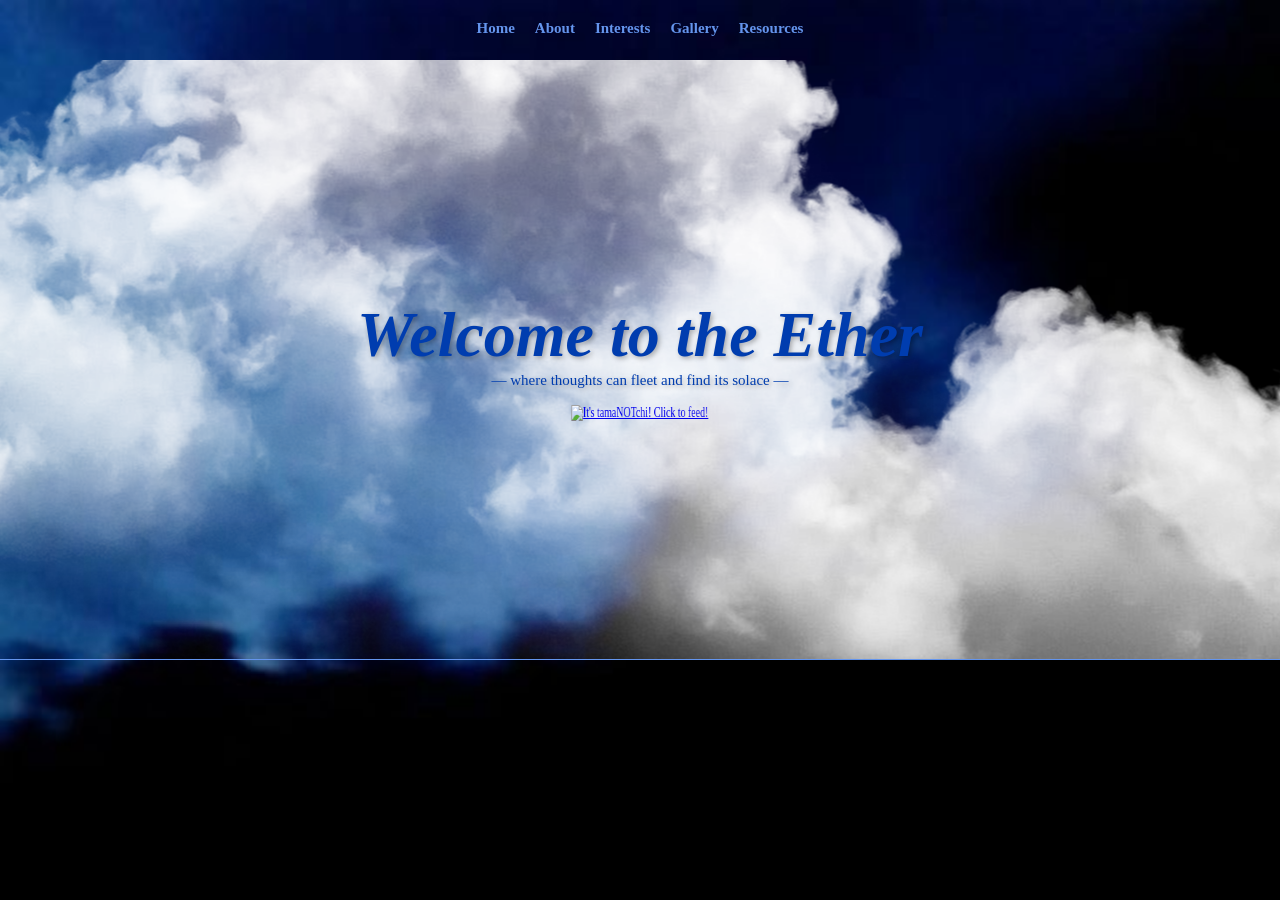
==== home/index.html @ f5021103 "updated html, css and javascript of website" ====
<!DOCTYPE html>
<html>
<head>
    <meta charset="UTF-8">
    <meta name="viewport" content="width=device-width, initial-scale=1.0">
    <title>Justine's Ether</title>
    <link rel="stylesheet" href="css/mystyle.css?version=0.2">
    <link rel="stylesheet" href="https://maxcdn.bootstrapcdn.com/font-awesome/4.3.0/css/font-awesome.min.css">
    <script src="https://cdn.jsdelivr.net/npm/vue@2.6.14/dist/vue.js"></script>
</head>
<body>

    <!-- Navigation Bar -->
    <header>
        <nav>
            <ul class="nav-bar">
                <li>
                    <a href="index.html">Home</a>
                </li>
                <li>
                    <a href="about.html">About</a>
                </li>
                <li>
                    <a href="interests.html">Interests</a>
                </li>
                <li>
                    <a href="gallery.html">Gallery</a>
                </li>
                <li>
                    <a href="resources.html">Resources</a>
                </li>
            </ul>
        </nav>
    </header>

    <!-- Hero Section -->
    <section class="hero">
        <div class="hero-background"></div>
        <div class="hero-content">
            <h1 class="hero-title"><i>Welcome to the Ether</i></h1>
            <p class="hero-subtitle">— where thoughts can fleet and find its solace —</p>
            <!-- <a class="hero-button" href="about.html" >uhm</a> -->
            <div class="hero-icon">
                <a href="https://tamanotchi.world/9607c">
                <img src="https://tamanotchi.world/i/9607" 
                    alt="It's tamaNOTchi! Click to feed!"> 
                </a>
                <span class="hero-tooltip">Feed Me!</span>
            </div>
        </div>
    </section>
    </div>
        <!--
        <h2 class="goals-in-life">Goals in Life</h2>
            To be a software developer <br>
            To fulfill true peace and happiness <br>
            To achieve financial stability <br>
            To strive for excellence <br>
            <s><i style="color:lightblue">To have a homelab server perhaps</i></s><br>
        -->        
    </body>
    </html>
---- home/css/mystyle.css ----
/* Universal reset */
* {
  margin: 0;
  padding: 0;
  box-sizing: border-box;
}

/* General Styles */
body {
  background-color: whitesmoke;
  font-family:'Times New Roman', Times, serif;
  font-size: 14px;
  color: whitesmoke;
  text-align: center;
  /* overflow: hidden;  Hide scrollbars */
  background-image: url(../images/assets/dark-blue-banner.jpg);
  background-size: 100% 100%;                           /* To ensure that the image covers the section without distortion */
  background-position: center;                          /* Centers the image */
  background-repeat: no-repeat;                         /* Prevents the image from repeating */
  background-attachment: fixed;                         /* I think this fixes the cover image situation */
  }

/* Navigation Bar */
header {
  padding: 20px;                                        /* Border inside the header */
  height: 60px;                                         /* Height of header */
  font-size: 15px;
  font-family:'Times New Roman', Times, serif;
  background-size: cover;
  background-attachment: fixed;
  /* background-image: linear-gradient() */
  
}

header nav {
  display: flex;                                       /* Impacts the alignment of the nav-links too */
  align-items: center;
  justify-content: center;                             /* Centers the navigation links */
}

.nav-bar {
  list-style: none;                                    /* Removes the bullet points */
  display: flex;                                       /* Spreads the links more rather than a list / https://developer.mozilla.org/en-US/docs/Web/CSS/flex */
  gap: 20px;                                           /* Gap between the navigation links */
}

/* Default Link Style */
.nav-bar a {
  color:#6495ED;
  text-decoration: none;                               /* Removes the underline on the anchor tags */
  font-size: 15px;
  font-weight: bold;
  transition: color 0.15s ease, font-size 0.15s ease, transform 0.15s ease;
}

/* Mouse Over Link */
.nav-bar a:hover {
    color: pink;
    font-size: 17px;
}

/* Click on Link */
.nav-bar a:active {
  color: #1153ce;
}


/* HERO SECTION */
.hero {
  display: flex;                                      /* Keep it as flex for potential alignment tweaks */
  position: relative;                                 /* Allows "child elements" to be positioned relative to this container */
  width: 100%;                                        /* Full width of the viewport */
  height: 600px;                                      /* Full height of the viewport */
  overflow: hidden;                                   /* Anything outside the section is hidden */
  display: flex;                                      /* Aligns content using flexbox */
  align-items: center;                                /* Vertically centers the content */
  justify-content: center;                            /* Horizontally centers the content */
  text-align: center;                                 /* Centers the text inside the hero */
  border-bottom: 1px solid #6495ED;
  flex-direction: column;
  color: #003daf;
  margin-bottom: 10px;
}

.hero-background {
  position: absolute;                                 /* Allows "this element" to be positioned anywhere relative to the hero container */
  top: 0;                                             /* Aligns the background to the top of the section */
  left: 0;                                            /* Aligns the background to the left of the section */
  width: 100%;
  height: 100%;
  background: linear-gradient(to bottom, #0a2a43, #054c93); 
  background-image: url(../images/assets/cloud-08.png);
  /* background-size                                 /* Ensures the background image stretches to cover the entire area */
  background-repeat: no-repeat;                      /* Prevents the background image from repeating */
  background-position: center;                       /* Centers the image in the container */
  z-index: -1;                                       /* Pushes the background behind the main content */
  animation: cloud-move 40s linear infinite;         /* Animates the background clouds */
}

@keyframes cloud-move {
  from {
      background-position: 10 0;                     /* Starting position of the background */
  }
  to {
      background-position: -300px 0;                 /* Moves the background 200px horizontally */
  }
}

.hero-title {
  position: relative;
  /*
  top: 50%;
  left: 50%;
  transform: translate(-50%, -50%); /* Center the text perfectly */
  font-size: 4rem;
  font-weight: bold;
  color: #003daf;
  text-align: center;
  display: inline-block;
  text-shadow: 2px 2px 5px rgba(0, 0, 0, 0.3);     /* Creates the glowing effect around the text */
  cursor: default;                                   /* Prevents the text from being selectable */
}

.hero-subtitle {
  font-size: 15px;
  text-shadow: 2px 2px 5px rgba(0, 0, 0, 0.3); 
  margin-bottom: 1rem;                              /* Adds space between the subtitle and button */
}

.hero-icon {
	transform: rotateY(45deg);                        /* Applies the spinning effect */
	animation: rotateAnimation 2s linear infinite;    /* Keeps the icon spinning */
  position: relative;                               /* Makes it the positioning context for the tooltip */
}

@keyframes rotateAnimation {
	from {transform: rotateY(45deg);}
	to {transform: rotateY(225deg);}
}

.hero-icon .hero-tooltip {
  visibility: hidden;                              /* Tooltip is hidden by default */
  background-color: #003daf;
  color: #fff;
  text-align: center;
  border-radius: 6px;                              /* Rounds the corners */
  padding: 5px 0;                                  /* Adds padding around the tooltip text */

  /* Position the tooltip */
  position: absolute;
  bottom: 120%;                                    /* Places the tooltip above the icon */
  left: 50%;                                       /* Centers the tooltip horizontally */
  transform: translateX(-50%);                     /* Adjusts horizontal alignment */
  z-index: 1;
 
}

.hero-icon:hover .hero-tooltip {
  visibility: visible;
}



/* GUESTBOOK */
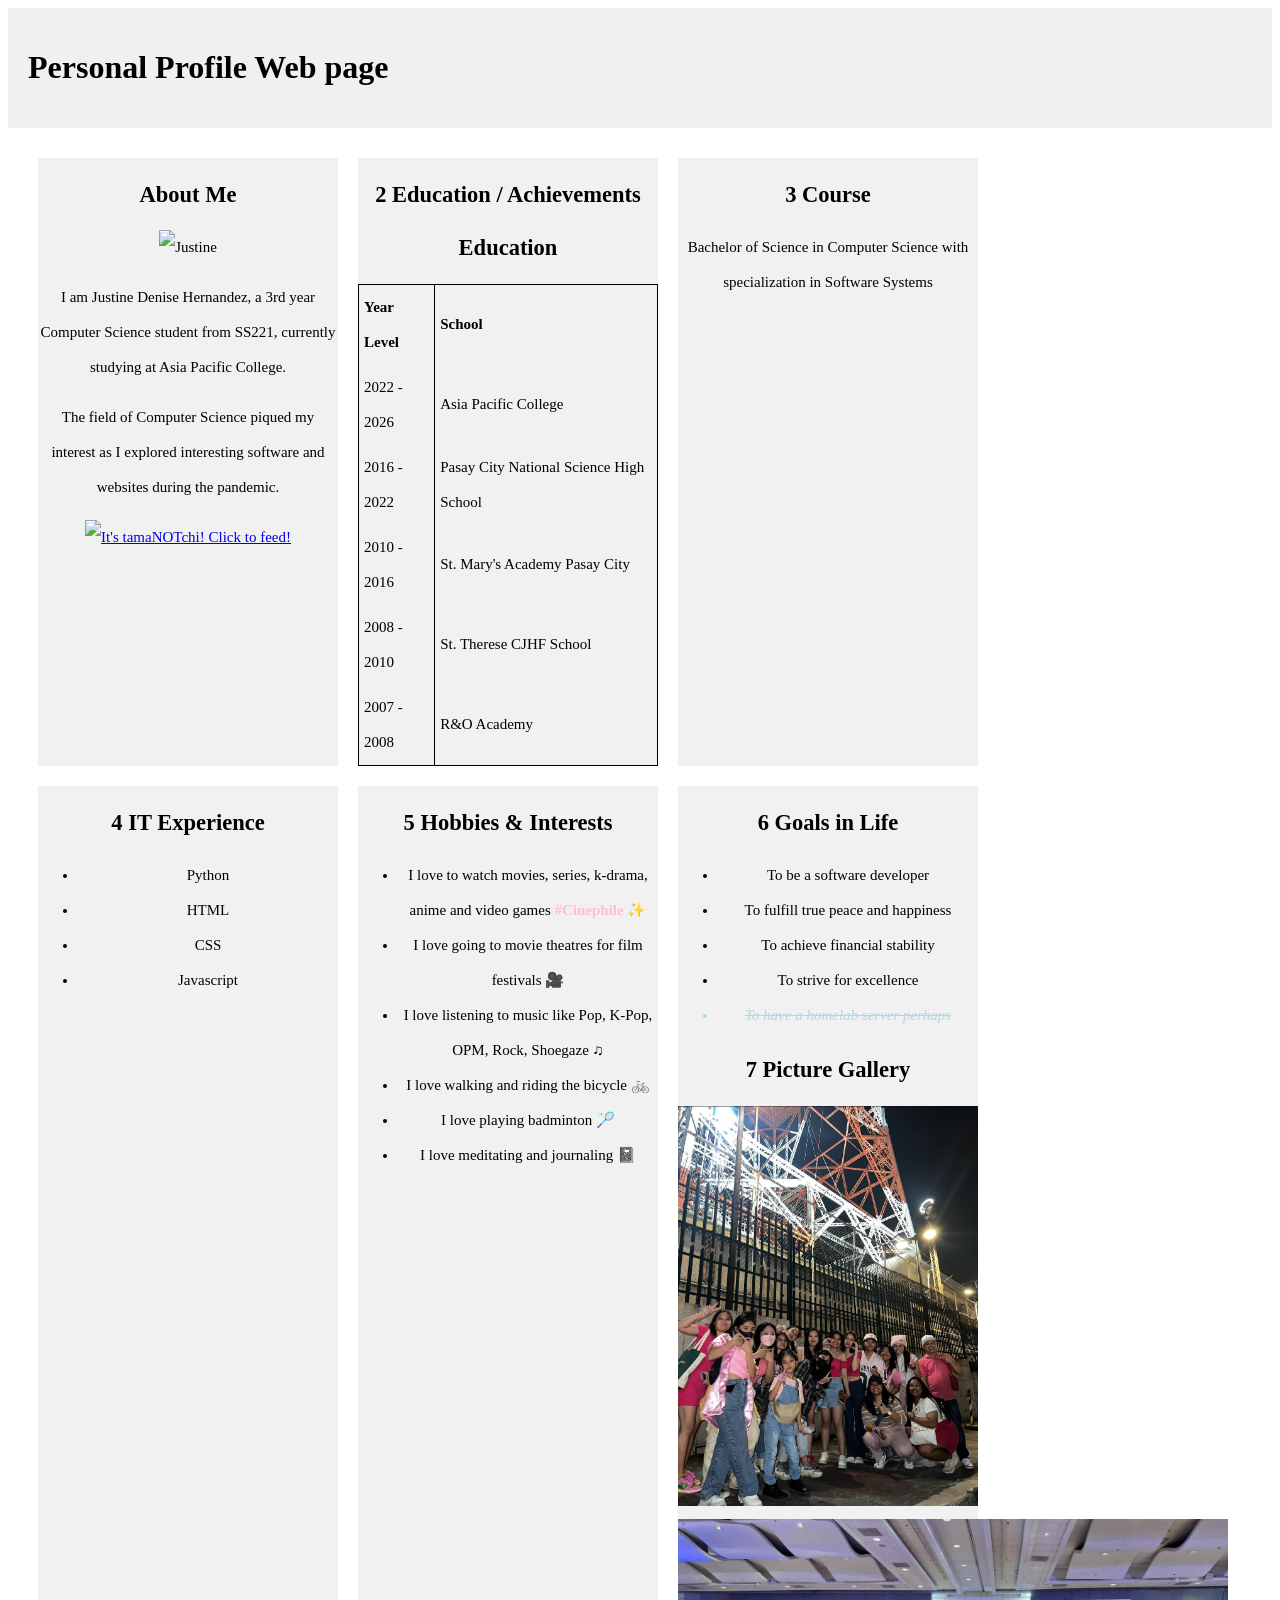
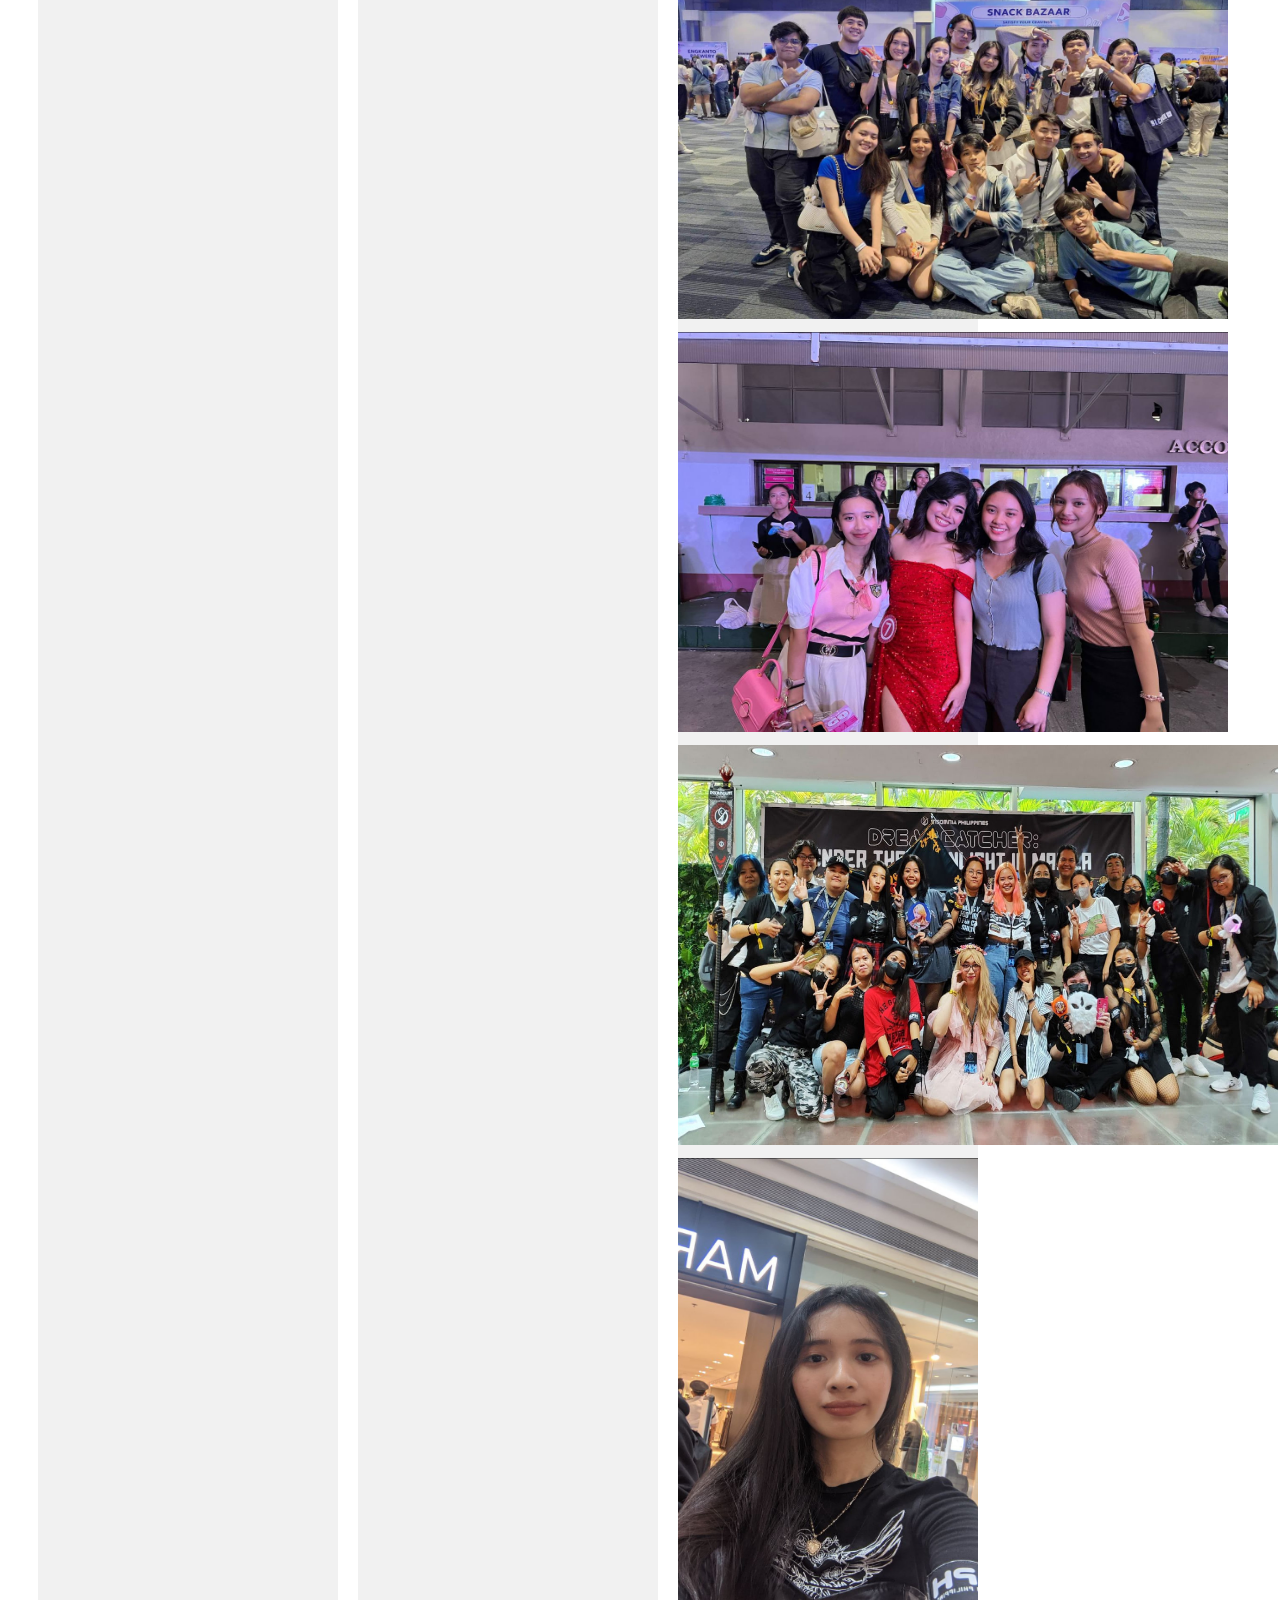
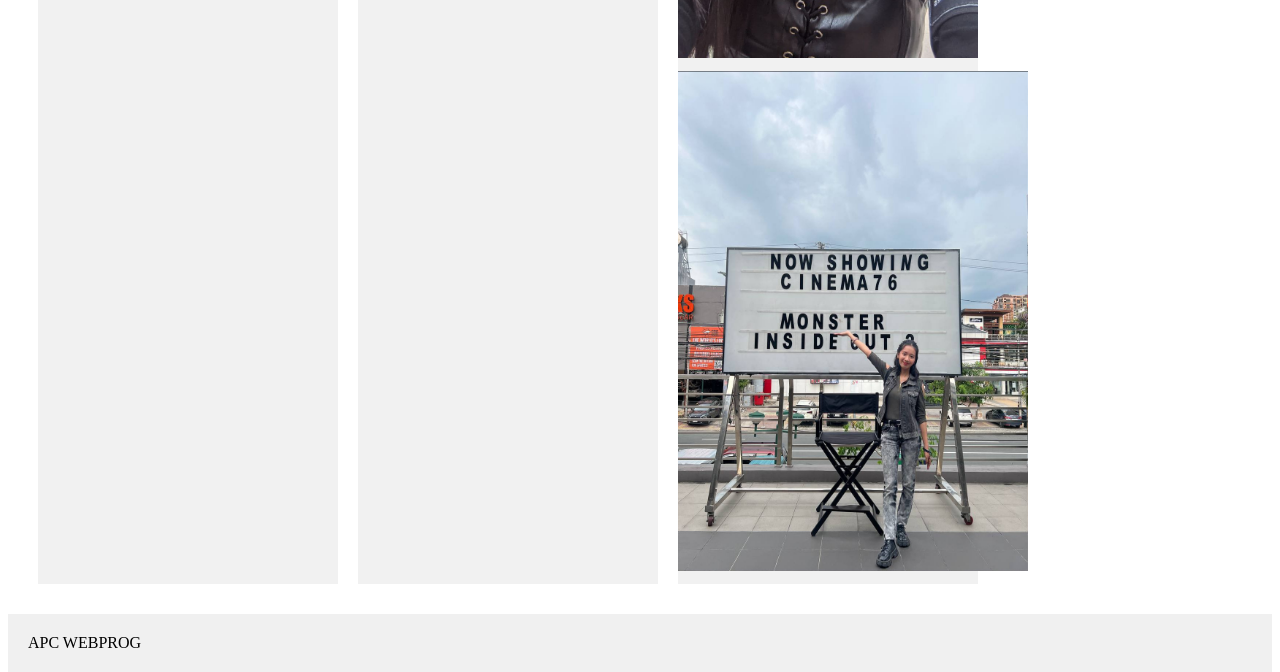
==== commit 39d4f59c: "updated index.html" ====
--- a/home/index.html
+++ b/home/index.html
@@ -1,62 +1,115 @@
 <!DOCTYPE html>
 <html>
 <head>
-    <meta charset="UTF-8">
-    <meta name="viewport" content="width=device-width, initial-scale=1.0">
-    <title>Justine's Ether</title>
-    <link rel="stylesheet" href="css/mystyle.css?version=0.2">
-    <link rel="stylesheet" href="https://maxcdn.bootstrapcdn.com/font-awesome/4.3.0/css/font-awesome.min.css">
-    <script src="https://cdn.jsdelivr.net/npm/vue@2.6.14/dist/vue.js"></script>
+    <title>Personal Profile Web page</title>
+    <link rel="stylesheet" href="css/flexbox-grid.css?version=0.2">
 </head>
+<style>
+  table {
+      border: 1px solid black;
+      border-collapse: collapse;
+  }
+  th, td {
+      padding: 5px;
+      text-align: left;
+      border-right: solid 1px black; 
+      border-left: solid 1px black;
+  }
+</style>
+
 <body>
+    <div class="container">
+        <header> <h1>Personal Profile Web page</h1> </header>
+        <main>
+            <section class="main-content">    
+            <div>
+                <h2> About Me </h2>
+                    <img src="Justine.png" alt="Justine" style="width:250px;height:260px">
+                    <p>I am Justine Denise Hernandez, a 3rd year Computer Science student from SS221, currently studying at Asia Pacific College.</p>
+                    <p>The field of Computer Science piqued my interest as I explored interesting software and websites during the pandemic.</p>
 
-    <!-- Navigation Bar -->
-    <header>
-        <nav>
-            <ul class="nav-bar">
-                <li>
-                    <a href="index.html">Home</a>
-                </li>
-                <li>
-                    <a href="about.html">About</a>
-                </li>
-                <li>
-                    <a href="interests.html">Interests</a>
-                </li>
-                <li>
-                    <a href="gallery.html">Gallery</a>
-                </li>
-                <li>
-                    <a href="resources.html">Resources</a>
-                </li>
-            </ul>
-        </nav>
-    </header>
+                    <a href="https://tamanotchi.world/9607c"><img src="https://tamanotchi.world/i/9607" alt="It's tamaNOTchi! Click to feed!"></a>
+            </div>
+            <div>
+                <h2>2 Education / Achievements  </h2>
+                <h2>Education</h2>
+            <table>
+                <tr>
+                    <th>Year Level</th>
+                    <th>School</th>
+                </tr>
+                <tr>
+                    <td>2022 - 2026</td>
+                    <td>Asia Pacific College</td>
+                </tr>
+                <tr>
+                    <td>2016 - 2022</td>
+                    <td>Pasay City National Science High School</td>
+                </tr>
+                <tr>
+                    <td>2010 - 2016</td>
+                    <td>St. Mary's Academy Pasay City</td>
+                </tr>
+                <tr>
+                    <td>2008 - 2010</td>
+                    <td>St. Therese CJHF School</td>
+                </tr>
+                <tr>
+                    <td>2007 - 2008</td>
+                    <td>R&O Academy</td>
+                </tr>
+            </table>
+            </div>
+            <div>
+                <h2>3 Course </h2>
+                <p>Bachelor of Science in Computer Science with specialization in Software Systems</p>
 
-    <!-- Hero Section -->
-    <section class="hero">
-        <div class="hero-background"></div>
-        <div class="hero-content">
-            <h1 class="hero-title"><i>Welcome to the Ether</i></h1>
-            <p class="hero-subtitle">— where thoughts can fleet and find its solace —</p>
-            <!-- <a class="hero-button" href="about.html" >uhm</a> -->
-            <div class="hero-icon">
-                <a href="https://tamanotchi.world/9607c">
-                <img src="https://tamanotchi.world/i/9607" 
-                    alt="It's tamaNOTchi! Click to feed!"> 
-                </a>
-                <span class="hero-tooltip">Feed Me!</span>
+            </div>  
+            <div>
+                <h2>4 IT Experience</h2>
+                <ul>
+                    <li>Python</li>
+                    <li>HTML</li>
+                    <li>CSS</li>
+                    <li>Javascript</li>
+                </ul>
             </div>
-        </div>
-    </section>
-    </div>
-        <!--
-        <h2 class="goals-in-life">Goals in Life</h2>
-            To be a software developer <br>
-            To fulfill true peace and happiness <br>
-            To achieve financial stability <br>
-            To strive for excellence <br>
-            <s><i style="color:lightblue">To have a homelab server perhaps</i></s><br>
-        -->        
-    </body>
-    </html>+            <div>
+                <h2>5 Hobbies & Interests</h2>
+                <ul>
+                    <li>I love to watch movies, series, k-drama, anime and video games <strong style=color:pink>#Cinephile </strong> &#10024;</li>
+                    <li>I love going to movie theatres for film festivals &#127909;</li>
+                    <li>I love listening to music like Pop, K-Pop, OPM, Rock, Shoegaze &#9835;</li>
+                    <li>I love walking and riding the bicycle &#128690;</li>
+                    <li>I love playing badminton &#127992;</li>
+                    <li>I love meditating and journaling &#128211;</li>
+                </ul>
+            </div>
+            <div>
+                <h2>6 Goals in Life</h2>
+                <ul>
+                    <li>To be a software developer</li>
+                    <li>To fulfill true peace and happiness</li>
+                    <li>To achieve financial stability</li>
+                    <li>To strive for excellence</li>
+                    <li style="color:lightblue"><s><i>To have a homelab server perhaps</i></s></li>
+                </ul>
+            <div>
+                <h2>7 Picture Gallery</h2>
+            <img src="Picture Gallery - 1.jpg" alt="Picture Gallery - 1" style="width:300px;height:400px;">
+            <img src="Picture Gallery - 2.jpg" alt="Picture Gallery - 2 " style="width:550px;height:400px;">
+            <img src="Picture Gallery - 3.jpg" alt="Picture Gallery - 3" style="width:550px;height:400px;">
+            <img src="Picture Gallery - 5.jpg" alt="Picture Gallery - 5" style="width:600px;height:400px;">
+            <img src="Picture Gallery - 4.jpg" alt="Picture Gallery - 4" style="width:300px;height:500px;">
+            <img src="Picture Gallery - 6.jpg" alt="Picture Gallery - 6" style="width:350px;height:500px;">
+            </div>
+        
+            </section>
+            <aside class="sidebar">
+             </aside>
+          </main>
+          <footer> APC WEBPROG    </footer>
+
+
+</body>
+</html>
--- a/home/css/flexbox-grid.css
+++ b/home/css/flexbox-grid.css
@@ -0,0 +1,33 @@
+.container {
+    display: grid;
+    grid-template-rows: auto 1fr auto;
+    height: 100vh;
+  }
+  
+  header, footer {
+    background-color: #f0f0f0;
+    padding: 20px;
+  }
+  
+  main {
+    display: flex;
+    flex-direction: row;
+  }
+  
+  .main-content {
+    flex: 2;
+    background-color: #fff;
+    padding: 20px;
+    display: flex;
+    flex-wrap: wrap;
+  
+  }
+
+  .main-content > div {
+    background-color: #f1f1f1;
+    width: 300px;
+    margin: 10px;
+    text-align: center;
+    line-height: 35px;
+    font-size: 15px;
+  }
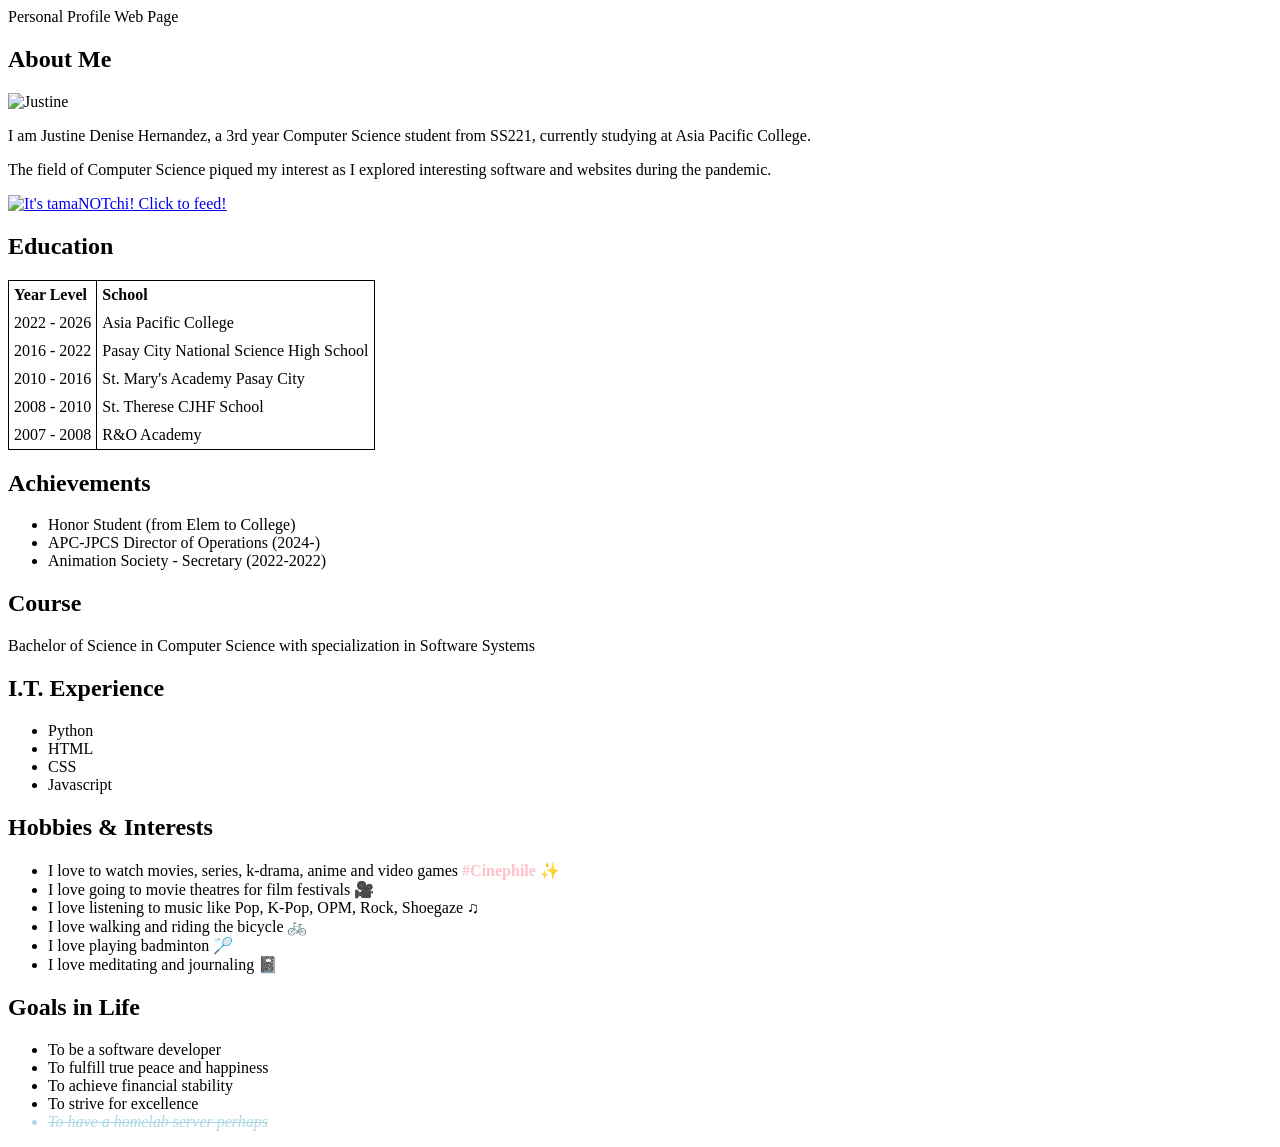
==== commit 35184dae: "edited index.html" ====
--- a/home/index.html
+++ b/home/index.html
@@ -18,97 +18,101 @@
 </style>
 
 <body>
-    <div class="container">
-        <header> <h1>Personal Profile Web page</h1> </header>
-        <main>
-            <section class="main-content">    
+    <div class="grid-container">
+        <div class="item1">Personal Profile Web Page</div>
+    </div>
+
+    <div class="item2">
+        <div class="flex-container">
+            <h2>About Me </h2>
+            <img src="Justine.png" alt="Justine" style="width:250px;height:260px">
+            <p>I am Justine Denise Hernandez, a 3rd year Computer Science student from SS221, currently studying at Asia Pacific College.</p>
+            <p>The field of Computer Science piqued my interest as I explored interesting software and websites during the pandemic.</p>
+
+            <a href="https://tamanotchi.world/9607c"><img src="https://tamanotchi.world/i/9607" alt="It's tamaNOTchi! Click to feed!"></a>
+        </div>
+    </div>
+
+    <div class="item3">
+        <div class="flex-container">
             <div>
-                <h2> About Me </h2>
-                    <img src="Justine.png" alt="Justine" style="width:250px;height:260px">
-                    <p>I am Justine Denise Hernandez, a 3rd year Computer Science student from SS221, currently studying at Asia Pacific College.</p>
-                    <p>The field of Computer Science piqued my interest as I explored interesting software and websites during the pandemic.</p>
+                <h2>Education</h2>
+                <table>
+                    <tr>
+                        <th>Year Level</th>
+                        <th>School</th>
+                    </tr>
+                    <tr>
+                        <td>2022 - 2026</td>
+                        <td>Asia Pacific College</td>
+                    </tr>
+                    <tr>
+                        <td>2016 - 2022</td>
+                        <td>Pasay City National Science High School</td>
+                    </tr>
+                    <tr>
+                        <td>2010 - 2016</td>
+                        <td>St. Mary's Academy Pasay City</td>
+                    </tr>
+                    <tr>
+                        <td>2008 - 2010</td>
+                        <td>St. Therese CJHF School</td>
+                    </tr>
+                    <tr>
+                        <td>2007 - 2008</td>
+                        <td>R&O Academy</td>
+                    </tr>
+                </table>
+         </div>
+    </div>
+    
+    <div>
+        <h2>Achievements</h2>
+        <ul>
+            <li>Honor Student (from Elem to College)</li>
+            <li>APC-JPCS Director of Operations (2024-)</li>
+            <li>Animation Society - Secretary (2022-2022)</li>
+        </ul>
+    </div>
 
-                    <a href="https://tamanotchi.world/9607c"><img src="https://tamanotchi.world/i/9607" alt="It's tamaNOTchi! Click to feed!"></a>
-            </div>
-            <div>
-                <h2>2 Education / Achievements  </h2>
-                <h2>Education</h2>
-            <table>
-                <tr>
-                    <th>Year Level</th>
-                    <th>School</th>
-                </tr>
-                <tr>
-                    <td>2022 - 2026</td>
-                    <td>Asia Pacific College</td>
-                </tr>
-                <tr>
-                    <td>2016 - 2022</td>
-                    <td>Pasay City National Science High School</td>
-                </tr>
-                <tr>
-                    <td>2010 - 2016</td>
-                    <td>St. Mary's Academy Pasay City</td>
-                </tr>
-                <tr>
-                    <td>2008 - 2010</td>
-                    <td>St. Therese CJHF School</td>
-                </tr>
-                <tr>
-                    <td>2007 - 2008</td>
-                    <td>R&O Academy</td>
-                </tr>
-            </table>
-            </div>
-            <div>
-                <h2>3 Course </h2>
-                <p>Bachelor of Science in Computer Science with specialization in Software Systems</p>
+    <div>
+        <h2>Course</h2>
+        <p>Bachelor of Science in Computer Science with specialization in Software Systems</p>
+    </div>
 
-            </div>  
-            <div>
-                <h2>4 IT Experience</h2>
-                <ul>
-                    <li>Python</li>
-                    <li>HTML</li>
-                    <li>CSS</li>
-                    <li>Javascript</li>
-                </ul>
-            </div>
-            <div>
-                <h2>5 Hobbies & Interests</h2>
-                <ul>
-                    <li>I love to watch movies, series, k-drama, anime and video games <strong style=color:pink>#Cinephile </strong> &#10024;</li>
-                    <li>I love going to movie theatres for film festivals &#127909;</li>
-                    <li>I love listening to music like Pop, K-Pop, OPM, Rock, Shoegaze &#9835;</li>
-                    <li>I love walking and riding the bicycle &#128690;</li>
-                    <li>I love playing badminton &#127992;</li>
-                    <li>I love meditating and journaling &#128211;</li>
-                </ul>
-            </div>
-            <div>
-                <h2>6 Goals in Life</h2>
-                <ul>
-                    <li>To be a software developer</li>
-                    <li>To fulfill true peace and happiness</li>
-                    <li>To achieve financial stability</li>
-                    <li>To strive for excellence</li>
-                    <li style="color:lightblue"><s><i>To have a homelab server perhaps</i></s></li>
-                </ul>
-            <div>
-                <h2>7 Picture Gallery</h2>
-            <img src="Picture Gallery - 1.jpg" alt="Picture Gallery - 1" style="width:300px;height:400px;">
-            <img src="Picture Gallery - 2.jpg" alt="Picture Gallery - 2 " style="width:550px;height:400px;">
-            <img src="Picture Gallery - 3.jpg" alt="Picture Gallery - 3" style="width:550px;height:400px;">
-            <img src="Picture Gallery - 5.jpg" alt="Picture Gallery - 5" style="width:600px;height:400px;">
-            <img src="Picture Gallery - 4.jpg" alt="Picture Gallery - 4" style="width:300px;height:500px;">
-            <img src="Picture Gallery - 6.jpg" alt="Picture Gallery - 6" style="width:350px;height:500px;">
-            </div>
-        
-            </section>
-            <aside class="sidebar">
-             </aside>
-          </main>
-          <footer> APC WEBPROG    </footer>
+    <div>
+        <h2>I.T. Experience</h2>
+        <ul>
+            <li>Python</li>
+            <li>HTML</li>
+            <li>CSS</li>
+            <li>Javascript</li>
+        </ul>
+    </div>
+
+    <div>
+        <h2>Hobbies & Interests</h2>
+        <ul>
+            <li>I love to watch movies, series, k-drama, anime and video games <strong style=color:pink>#Cinephile </strong> &#10024;</li>
+            <li>I love going to movie theatres for film festivals &#127909;</li>
+            <li>I love listening to music like Pop, K-Pop, OPM, Rock, Shoegaze &#9835;</li>
+            <li>I love walking and riding the bicycle &#128690;</li>
+            <li>I love playing badminton &#127992;</li>
+            <li>I love meditating and journaling &#128211;</li>
+        </ul>
+    </div>
+
+    <div>
+        <h2>Goals in Life</h2>
+        <ul>
+            <li>To be a software developer</li>
+            <li>To fulfill true peace and happiness</li>
+            <li>To achieve financial stability</li>
+            <li>To strive for excellence</li>
+            <li style="color:lightblue"><s><i>To have a homelab server perhaps</i></s></li>
+        </ul>
+    </div>
+</div>
 
 
 </body>
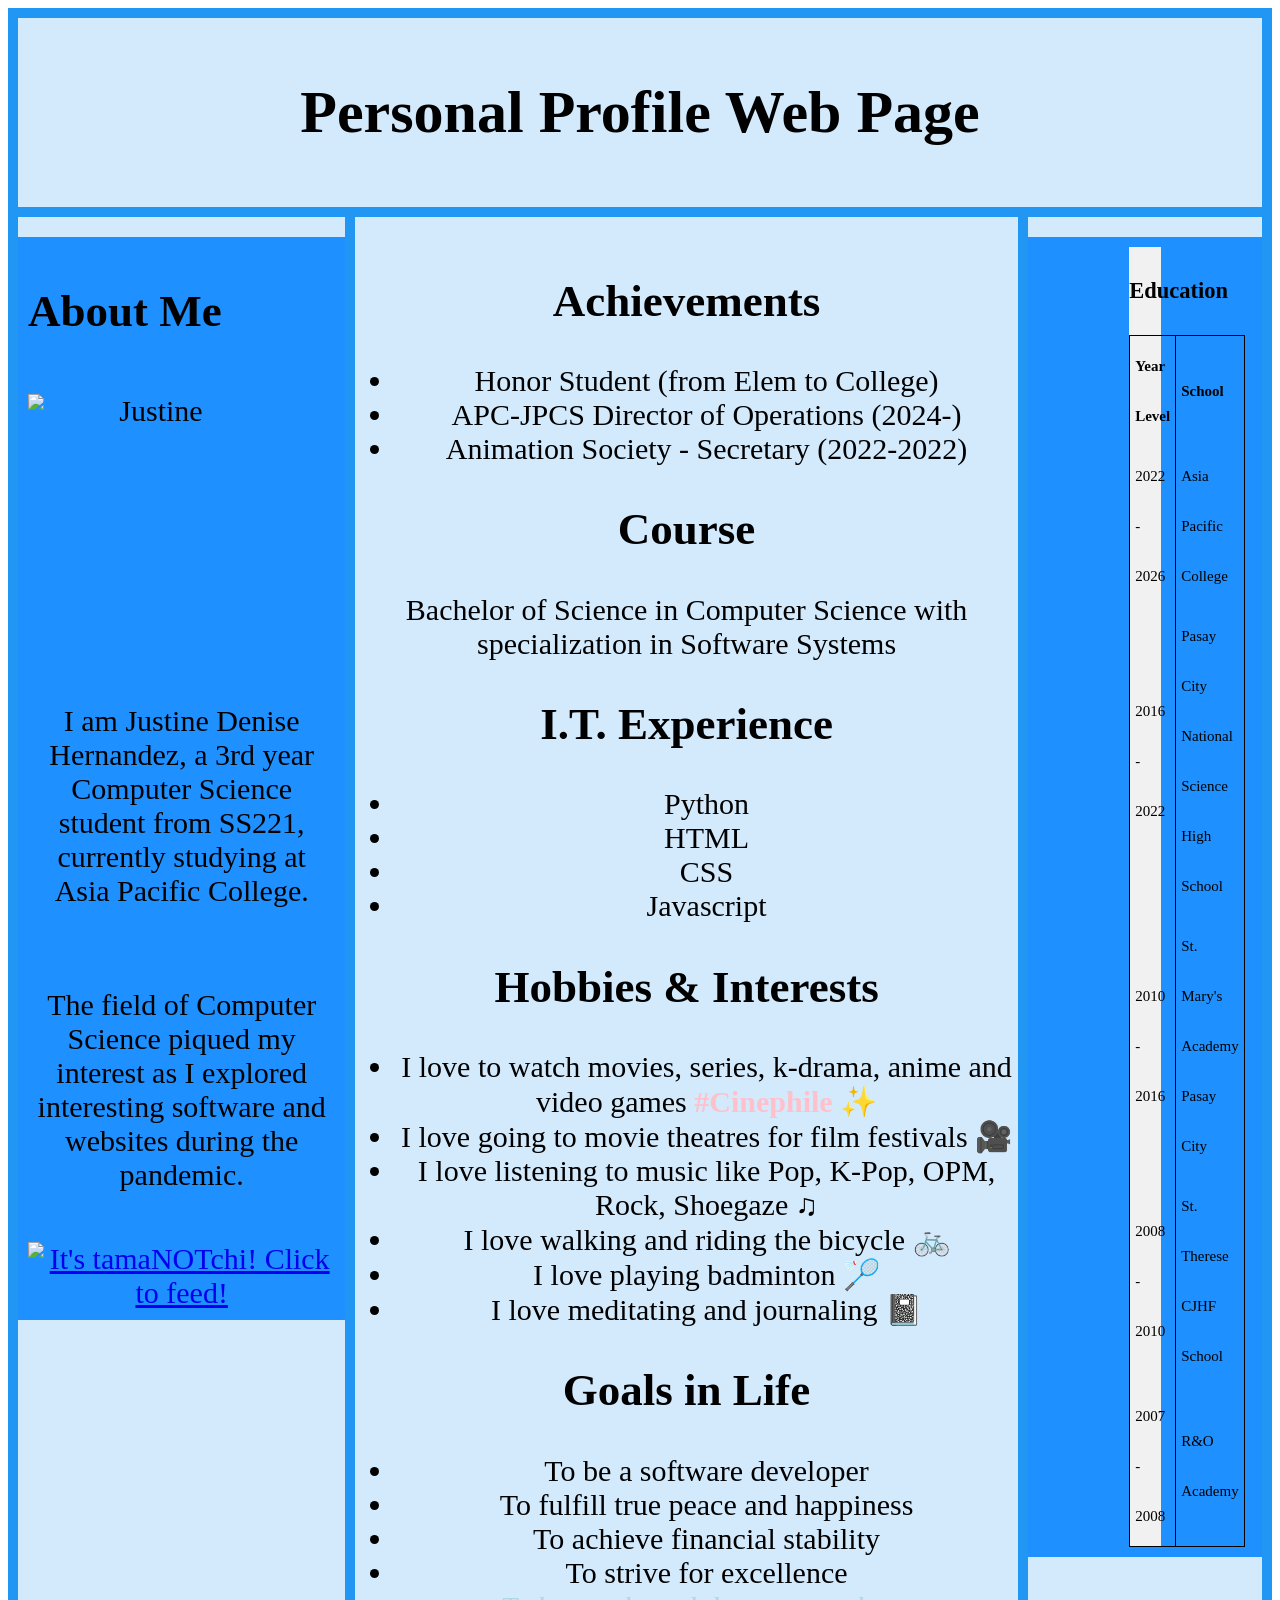
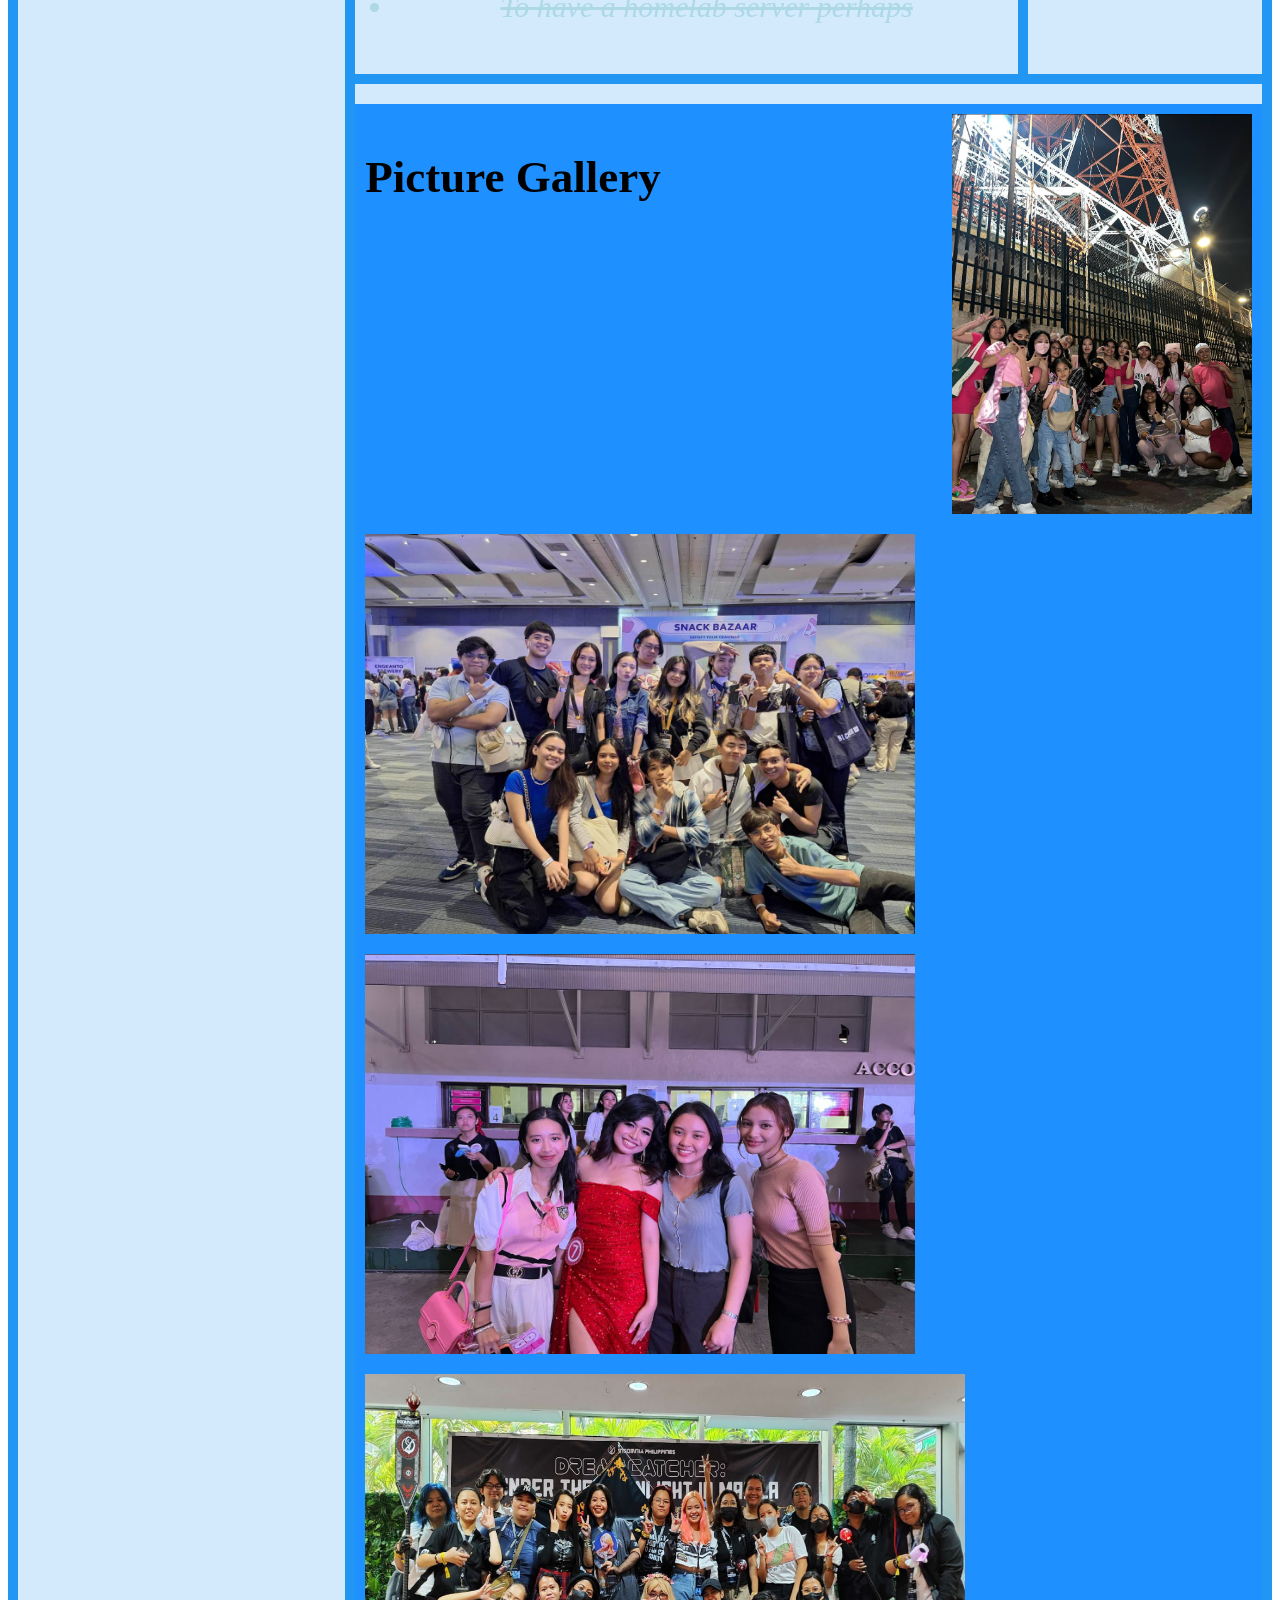
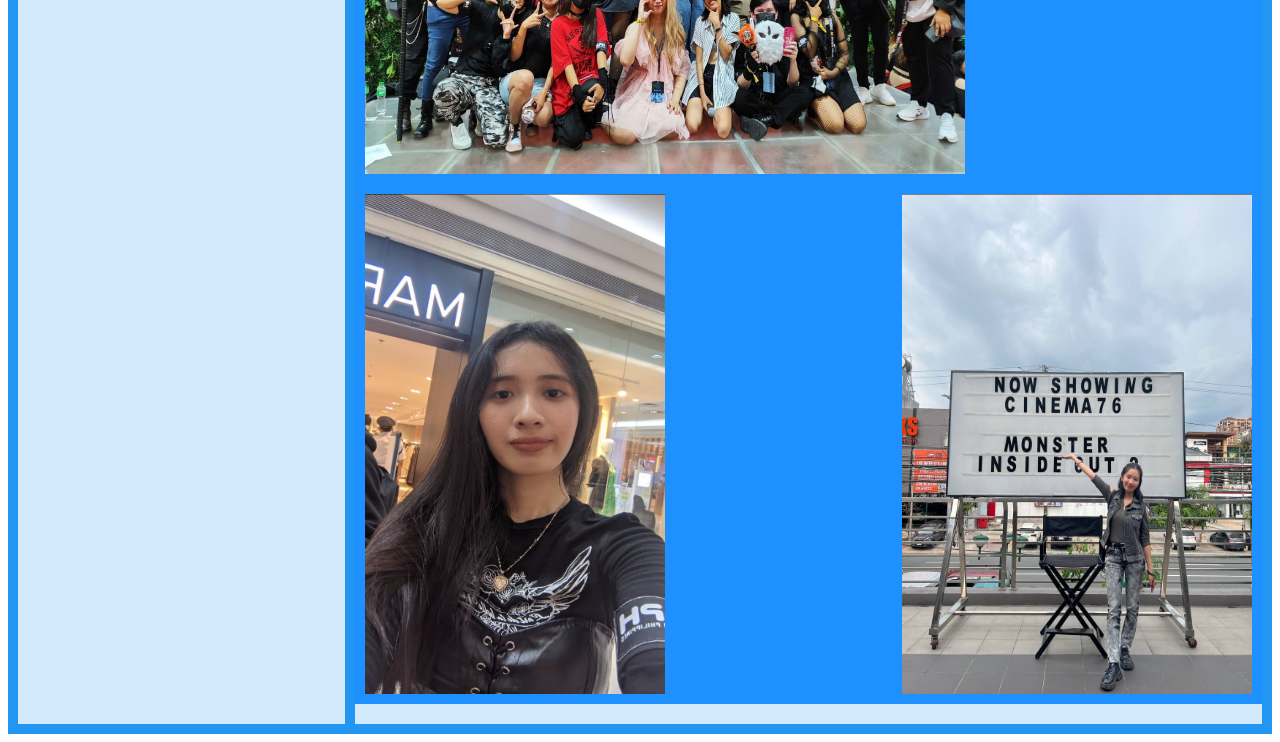
==== commit e73073a0: "better update of index.html and edited css" ====
--- a/home/index.html
+++ b/home/index.html
@@ -19,101 +19,116 @@
 
 <body>
     <div class="grid-container">
-        <div class="item1">Personal Profile Web Page</div>
-    </div>
+        <div class="item1">
+            <h1>Personal Profile Web Page</h1>
+        </div>
 
-    <div class="item2">
-        <div class="flex-container">
-            <h2>About Me </h2>
-            <img src="Justine.png" alt="Justine" style="width:250px;height:260px">
-            <p>I am Justine Denise Hernandez, a 3rd year Computer Science student from SS221, currently studying at Asia Pacific College.</p>
-            <p>The field of Computer Science piqued my interest as I explored interesting software and websites during the pandemic.</p>
+        <div class="item2">
+            <div class="flex-container">
+                <h2>About Me </h2>
+                <img src="Justine.png" alt="Justine" style="width:250px;height:260px">
+                <p>I am Justine Denise Hernandez, a 3rd year Computer Science student from SS221, currently studying at Asia Pacific College.</p>
+                <p>The field of Computer Science piqued my interest as I explored interesting software and websites during the pandemic.</p>
 
-            <a href="https://tamanotchi.world/9607c"><img src="https://tamanotchi.world/i/9607" alt="It's tamaNOTchi! Click to feed!"></a>
+                <a href="https://tamanotchi.world/9607c"><img src="https://tamanotchi.world/i/9607" alt="It's tamaNOTchi! Click to feed!"></a>
+            </div>
+        </div>
+
+        <div class="item3">
+            <div>
+                <h2>Achievements</h2>
+                <ul>
+                    <li>Honor Student (from Elem to College)</li>
+                    <li>APC-JPCS Director of Operations (2024-)</li>
+                    <li>Animation Society - Secretary (2022-2022)</li>
+                </ul>
+            </div>
+
+            <div>
+                <h2>Course</h2>
+                <p>Bachelor of Science in Computer Science with specialization in Software Systems</p>
+            </div>
+
+            <div>
+                <h2>I.T. Experience</h2>
+                <ul>
+                    <li>Python</li>
+                    <li>HTML</li>
+                    <li>CSS</li>
+                    <li>Javascript</li>
+                </ul>
+            </div>
+
+            <div>
+                <h2>Hobbies & Interests</h2>
+                <ul>
+                    <li>I love to watch movies, series, k-drama, anime and video games <strong style=color:pink>#Cinephile </strong> &#10024;</li>
+                    <li>I love going to movie theatres for film festivals &#127909;</li>
+                    <li>I love listening to music like Pop, K-Pop, OPM, Rock, Shoegaze &#9835;</li>
+                    <li>I love walking and riding the bicycle &#128690;</li>
+                    <li>I love playing badminton &#127992;</li>
+                    <li>I love meditating and journaling &#128211;</li>
+                </ul>
+            </div>
+
+            <div>
+                <h2>Goals in Life</h2>
+                <ul>
+                    <li>To be a software developer</li>
+                    <li>To fulfill true peace and happiness</li>
+                    <li>To achieve financial stability</li>
+                    <li>To strive for excellence</li>
+                    <li style="color:lightblue"><s><i>To have a homelab server perhaps</i></s></li>
+                </ul>
+            </div>
+        </div>            
+
+        <div class="item4">
+            <div class="flex-container">
+                <div>
+                    <h2>Education</h2>
+                    <table>
+                        <tr>
+                            <th>Year Level</th>
+                            <th>School</th>
+                        </tr>
+                        <tr>
+                            <td>2022 - 2026</td>
+                            <td>Asia Pacific College</td>
+                        </tr>
+                        <tr>
+                            <td>2016 - 2022</td>
+                            <td>Pasay City National Science High School</td>
+                        </tr>
+                        <tr>
+                            <td>2010 - 2016</td>
+                            <td>St. Mary's Academy Pasay City</td>
+                        </tr>
+                        <tr>
+                            <td>2008 - 2010</td>
+                            <td>St. Therese CJHF School</td>
+                        </tr>
+                        <tr>
+                            <td>2007 - 2008</td>
+                            <td>R&O Academy</td>
+                        </tr>
+                    </table>
+                </div>
+            </div>
+        </div>
+        
+        <div class="item5">
+            <div class="flex-container">
+                <h2>Picture Gallery</h2>
+                <img src="Picture Gallery - 1.jpg" alt="Picture Gallery - 1" style="width:300px;height:400px;">
+                <img src="Picture Gallery - 2.jpg" alt="Picture Gallery - 2 " style="width:550px;height:400px;">
+                <img src="Picture Gallery - 3.jpg" alt="Picture Gallery - 3" style="width:550px;height:400px;">
+                <img src="Picture Gallery - 5.jpg" alt="Picture Gallery - 5" style="width:600px;height:400px;">
+                <img src="Picture Gallery - 4.jpg" alt="Picture Gallery - 4" style="width:300px;height:500px;">
+                <img src="Picture Gallery - 6.jpg" alt="Picture Gallery - 6" style="width:350px;height:500px;">
+            </div>
         </div>
     </div>
 
-    <div class="item3">
-        <div class="flex-container">
-            <div>
-                <h2>Education</h2>
-                <table>
-                    <tr>
-                        <th>Year Level</th>
-                        <th>School</th>
-                    </tr>
-                    <tr>
-                        <td>2022 - 2026</td>
-                        <td>Asia Pacific College</td>
-                    </tr>
-                    <tr>
-                        <td>2016 - 2022</td>
-                        <td>Pasay City National Science High School</td>
-                    </tr>
-                    <tr>
-                        <td>2010 - 2016</td>
-                        <td>St. Mary's Academy Pasay City</td>
-                    </tr>
-                    <tr>
-                        <td>2008 - 2010</td>
-                        <td>St. Therese CJHF School</td>
-                    </tr>
-                    <tr>
-                        <td>2007 - 2008</td>
-                        <td>R&O Academy</td>
-                    </tr>
-                </table>
-         </div>
-    </div>
-    
-    <div>
-        <h2>Achievements</h2>
-        <ul>
-            <li>Honor Student (from Elem to College)</li>
-            <li>APC-JPCS Director of Operations (2024-)</li>
-            <li>Animation Society - Secretary (2022-2022)</li>
-        </ul>
-    </div>
-
-    <div>
-        <h2>Course</h2>
-        <p>Bachelor of Science in Computer Science with specialization in Software Systems</p>
-    </div>
-
-    <div>
-        <h2>I.T. Experience</h2>
-        <ul>
-            <li>Python</li>
-            <li>HTML</li>
-            <li>CSS</li>
-            <li>Javascript</li>
-        </ul>
-    </div>
-
-    <div>
-        <h2>Hobbies & Interests</h2>
-        <ul>
-            <li>I love to watch movies, series, k-drama, anime and video games <strong style=color:pink>#Cinephile </strong> &#10024;</li>
-            <li>I love going to movie theatres for film festivals &#127909;</li>
-            <li>I love listening to music like Pop, K-Pop, OPM, Rock, Shoegaze &#9835;</li>
-            <li>I love walking and riding the bicycle &#128690;</li>
-            <li>I love playing badminton &#127992;</li>
-            <li>I love meditating and journaling &#128211;</li>
-        </ul>
-    </div>
-
-    <div>
-        <h2>Goals in Life</h2>
-        <ul>
-            <li>To be a software developer</li>
-            <li>To fulfill true peace and happiness</li>
-            <li>To achieve financial stability</li>
-            <li>To strive for excellence</li>
-            <li style="color:lightblue"><s><i>To have a homelab server perhaps</i></s></li>
-        </ul>
-    </div>
-</div>
-
-
 </body>
 </html>
--- a/home/css/flexbox-grid.css
+++ b/home/css/flexbox-grid.css
@@ -1,33 +1,44 @@
-.container {
+.item1 {grid-area: header; }
+.item2 {grid-area: menu; }
+.item3 {grid-area: main; }
+.item4 {grid-area: right; }
+.item5 {grid-area: footer; }
+
+.grid-container {
     display: grid;
-    grid-template-rows: auto 1fr auto;
-    height: 100vh;
+    grid-template-areas:
+        'header header header header header header'
+        'menu main main main main right'
+        'menu main main main main right'
+        'menu footer footer footer footer footer';
+    gap: 10px;
+    background-color: #2196F3;
+    padding: 10px;
+}
+
+.grid-container > div {
+    background-color: rgba(255, 255, 255, 0.8);
+    text-align: center;
+    padding: 20px 0;
+    font-size: 30px;
   }
-  
-  header, footer {
-    background-color: #f0f0f0;
-    padding: 20px;
-  }
-  
-  main {
-    display: flex;
-    flex-direction: row;
-  }
-  
-  .main-content {
-    flex: 2;
-    background-color: #fff;
-    padding: 20px;
+
+  .flex-container {
     display: flex;
     flex-wrap: wrap;
-  
+    background-color: DodgerBlue;
+    justify-content: space-between;
+    padding: 10px; /* Adds spacing inside the container */
+    gap: 20px; /* Adds spacing between elements */
   }
-
-  .main-content > div {
+   
+  .flex-container > div {
     background-color: #f1f1f1;
-    width: 300px;
-    margin: 10px;
+    width: calc(33.33% - 40px);
+    max-width: 1200px;
+    margin: 0 auto;
     text-align: center;
-    line-height: 35px;
+    line-height: 50px;
     font-size: 15px;
+    box-sizing: border-box;
   }
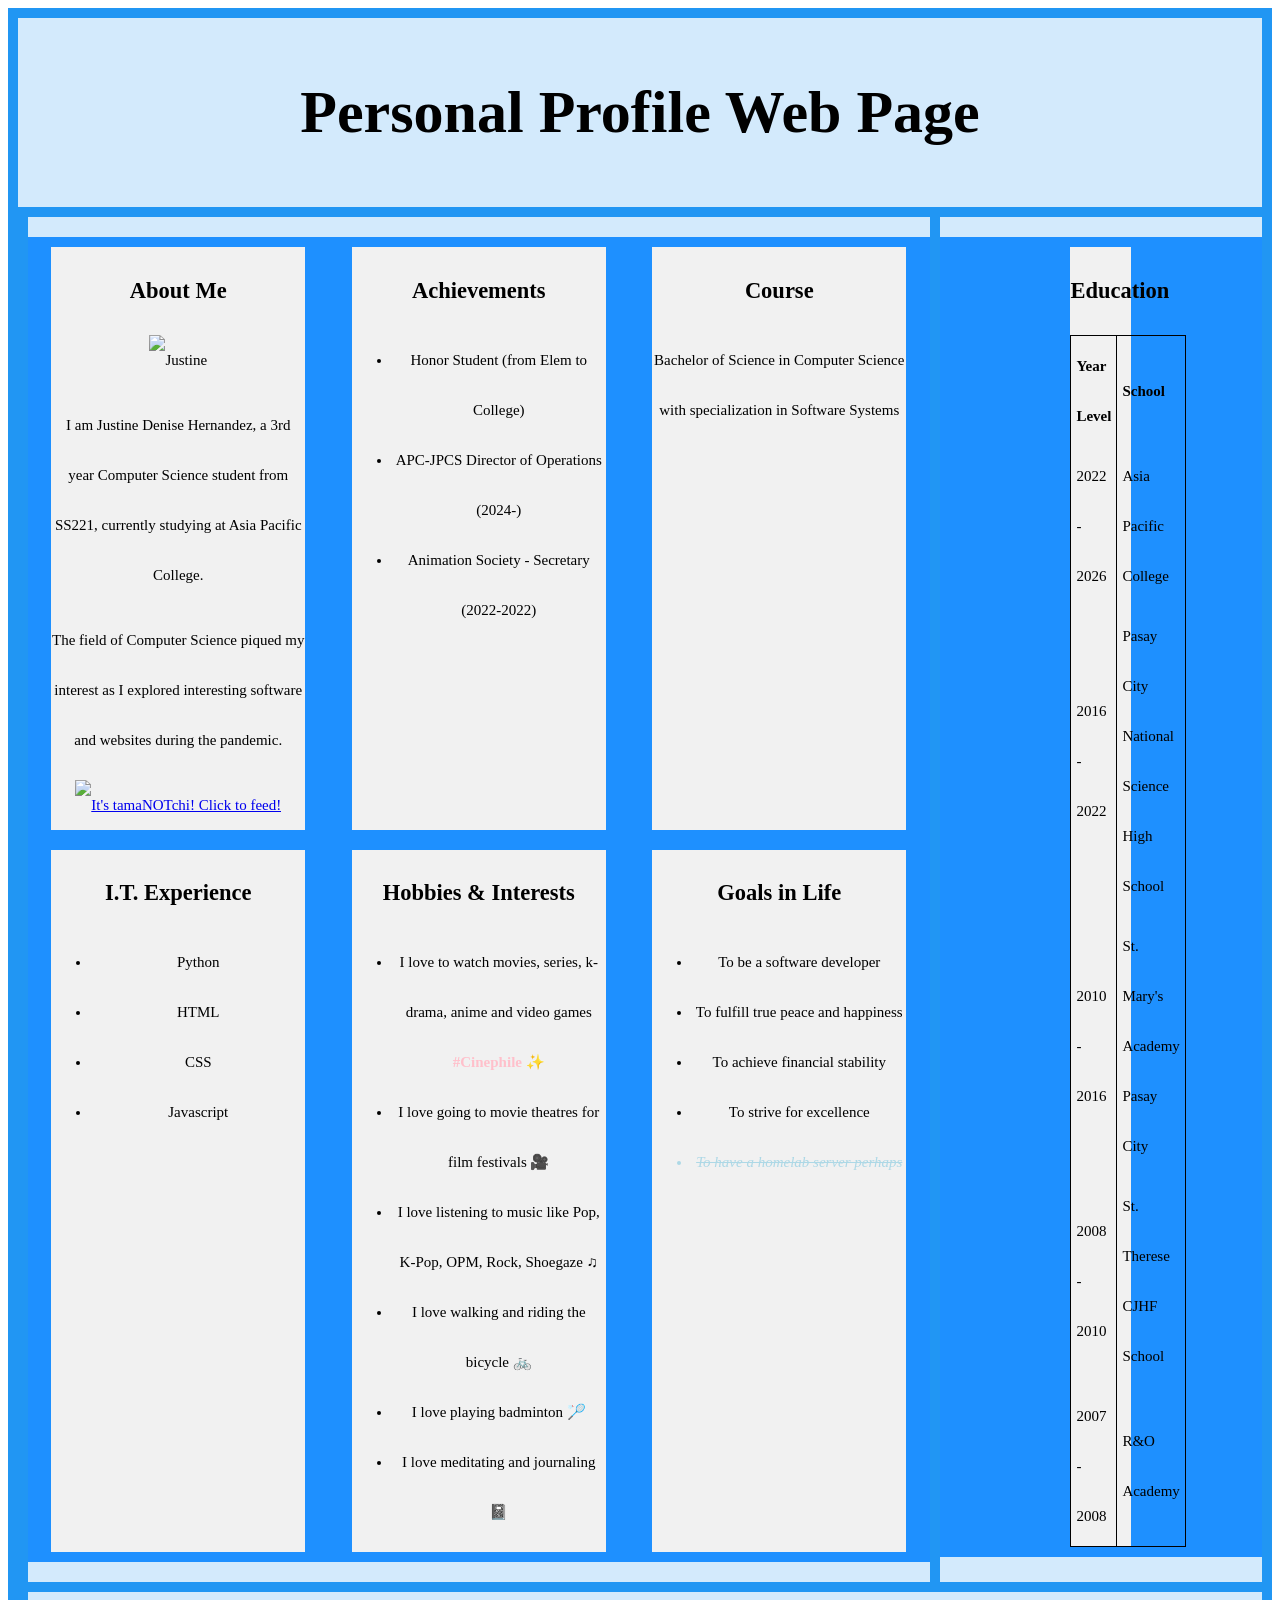
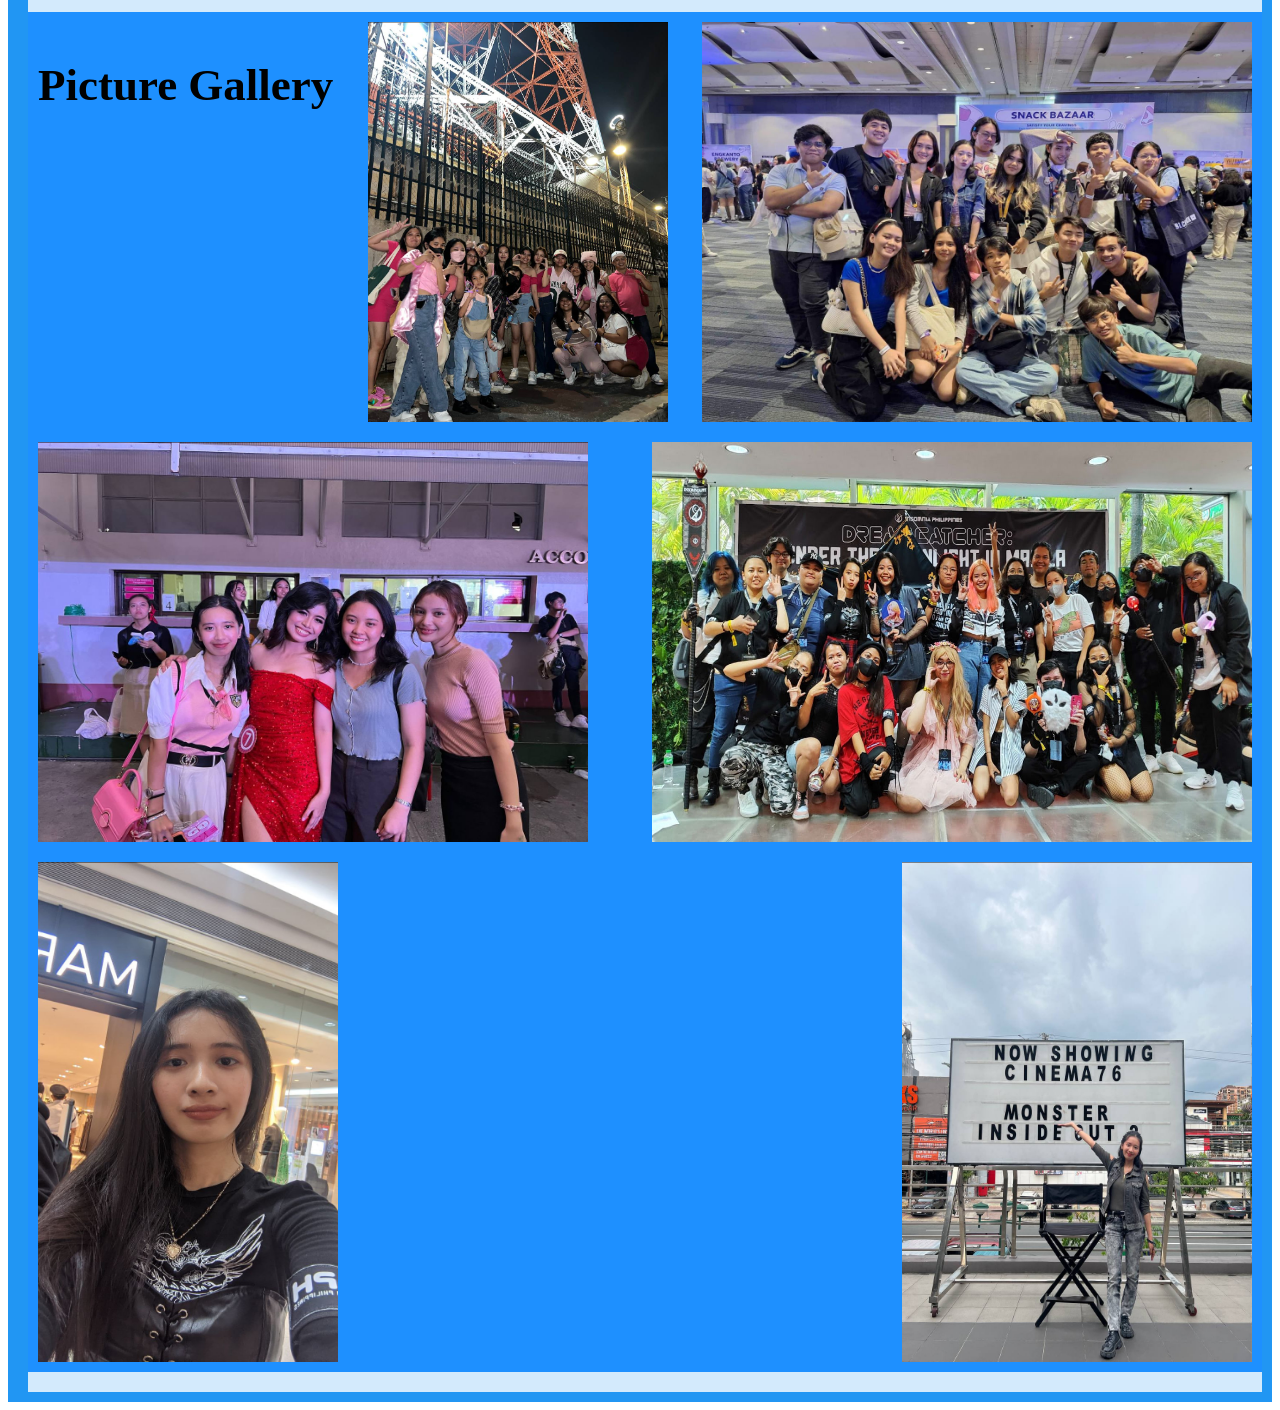
==== commit 3579ef5f: "updated html" ====
--- a/home/index.html
+++ b/home/index.html
@@ -1,8 +1,8 @@
 <!DOCTYPE html>
 <html>
 <head>
-    <title>Personal Profile Web page</title>
-    <link rel="stylesheet" href="css/flexbox-grid.css?version=0.2">
+    <title>Personal Profile Web page 2</title>
+    <link rel="stylesheet" href="css/flexbox-grid.css?version=0.3">
 </head>
 <style>
   table {
@@ -25,65 +25,65 @@
 
         <div class="item2">
             <div class="flex-container">
-                <h2>About Me </h2>
-                <img src="Justine.png" alt="Justine" style="width:250px;height:260px">
-                <p>I am Justine Denise Hernandez, a 3rd year Computer Science student from SS221, currently studying at Asia Pacific College.</p>
-                <p>The field of Computer Science piqued my interest as I explored interesting software and websites during the pandemic.</p>
+                <div>
+                    <h2>About Me </h2>
+                    <img src="Justine.png" alt="Justine" style="width:250px;height:260px">
+                    <p>I am Justine Denise Hernandez, a 3rd year Computer Science student from SS221, currently studying at Asia Pacific College.</p>
+                    <p>The field of Computer Science piqued my interest as I explored interesting software and websites during the pandemic.</p>
 
-                <a href="https://tamanotchi.world/9607c"><img src="https://tamanotchi.world/i/9607" alt="It's tamaNOTchi! Click to feed!"></a>
-            </div>
-        </div>
+                    <a href="https://tamanotchi.world/9607c"><img src="https://tamanotchi.world/i/9607" alt="It's tamaNOTchi! Click to feed!"></a>
+                </div>
 
-        <div class="item3">
-            <div>
-                <h2>Achievements</h2>
-                <ul>
-                    <li>Honor Student (from Elem to College)</li>
-                    <li>APC-JPCS Director of Operations (2024-)</li>
-                    <li>Animation Society - Secretary (2022-2022)</li>
-                </ul>
-            </div>
+                <div>
+                    <h2>Achievements</h2>
+                    <ul>
+                        <li>Honor Student (from Elem to College)</li>
+                        <li>APC-JPCS Director of Operations (2024-)</li>
+                        <li>Animation Society - Secretary (2022-2022)</li>
+                    </ul>
+                </div>
 
-            <div>
-                <h2>Course</h2>
-                <p>Bachelor of Science in Computer Science with specialization in Software Systems</p>
-            </div>
+                <div>
+                    <h2>Course</h2>
+                    <p>Bachelor of Science in Computer Science with specialization in Software Systems</p>
+                </div>
 
-            <div>
-                <h2>I.T. Experience</h2>
-                <ul>
-                    <li>Python</li>
-                    <li>HTML</li>
-                    <li>CSS</li>
-                    <li>Javascript</li>
-                </ul>
-            </div>
+                <div>
+                    <h2>I.T. Experience</h2>
+                    <ul>
+                        <li>Python</li>
+                        <li>HTML</li>
+                        <li>CSS</li>
+                        <li>Javascript</li>
+                    </ul>
+                </div>
 
-            <div>
-                <h2>Hobbies & Interests</h2>
-                <ul>
-                    <li>I love to watch movies, series, k-drama, anime and video games <strong style=color:pink>#Cinephile </strong> &#10024;</li>
-                    <li>I love going to movie theatres for film festivals &#127909;</li>
-                    <li>I love listening to music like Pop, K-Pop, OPM, Rock, Shoegaze &#9835;</li>
-                    <li>I love walking and riding the bicycle &#128690;</li>
-                    <li>I love playing badminton &#127992;</li>
-                    <li>I love meditating and journaling &#128211;</li>
-                </ul>
-            </div>
+                <div>
+                    <h2>Hobbies & Interests</h2>
+                    <ul>
+                        <li>I love to watch movies, series, k-drama, anime and video games <strong style=color:pink>#Cinephile </strong> &#10024;</li>
+                        <li>I love going to movie theatres for film festivals &#127909;</li>
+                        <li>I love listening to music like Pop, K-Pop, OPM, Rock, Shoegaze &#9835;</li>
+                        <li>I love walking and riding the bicycle &#128690;</li>
+                        <li>I love playing badminton &#127992;</li>
+                        <li>I love meditating and journaling &#128211;</li>
+                    </ul>
+                </div>
 
-            <div>
-                <h2>Goals in Life</h2>
-                <ul>
-                    <li>To be a software developer</li>
-                    <li>To fulfill true peace and happiness</li>
-                    <li>To achieve financial stability</li>
-                    <li>To strive for excellence</li>
-                    <li style="color:lightblue"><s><i>To have a homelab server perhaps</i></s></li>
-                </ul>
+                <div>
+                    <h2>Goals in Life</h2>
+                    <ul>
+                        <li>To be a software developer</li>
+                        <li>To fulfill true peace and happiness</li>
+                        <li>To achieve financial stability</li>
+                        <li>To strive for excellence</li>
+                        <li style="color:lightblue"><s><i>To have a homelab server perhaps</i></s></li>
+                    </ul>
+                </div>
             </div>
         </div>            
 
-        <div class="item4">
+        <div class="item3">
             <div class="flex-container">
                 <div>
                     <h2>Education</h2>
@@ -117,7 +117,7 @@
             </div>
         </div>
         
-        <div class="item5">
+        <div class="item4">
             <div class="flex-container">
                 <h2>Picture Gallery</h2>
                 <img src="Picture Gallery - 1.jpg" alt="Picture Gallery - 1" style="width:300px;height:400px;">
--- a/home/css/flexbox-grid.css
+++ b/home/css/flexbox-grid.css
@@ -1,8 +1,7 @@
 .item1 {grid-area: header; }
-.item2 {grid-area: menu; }
-.item3 {grid-area: main; }
-.item4 {grid-area: right; }
-.item5 {grid-area: footer; }
+.item2 {grid-area: main; }
+.item3 {grid-area: right; }
+.item4 {grid-area: footer; }
 
 .grid-container {
     display: grid;
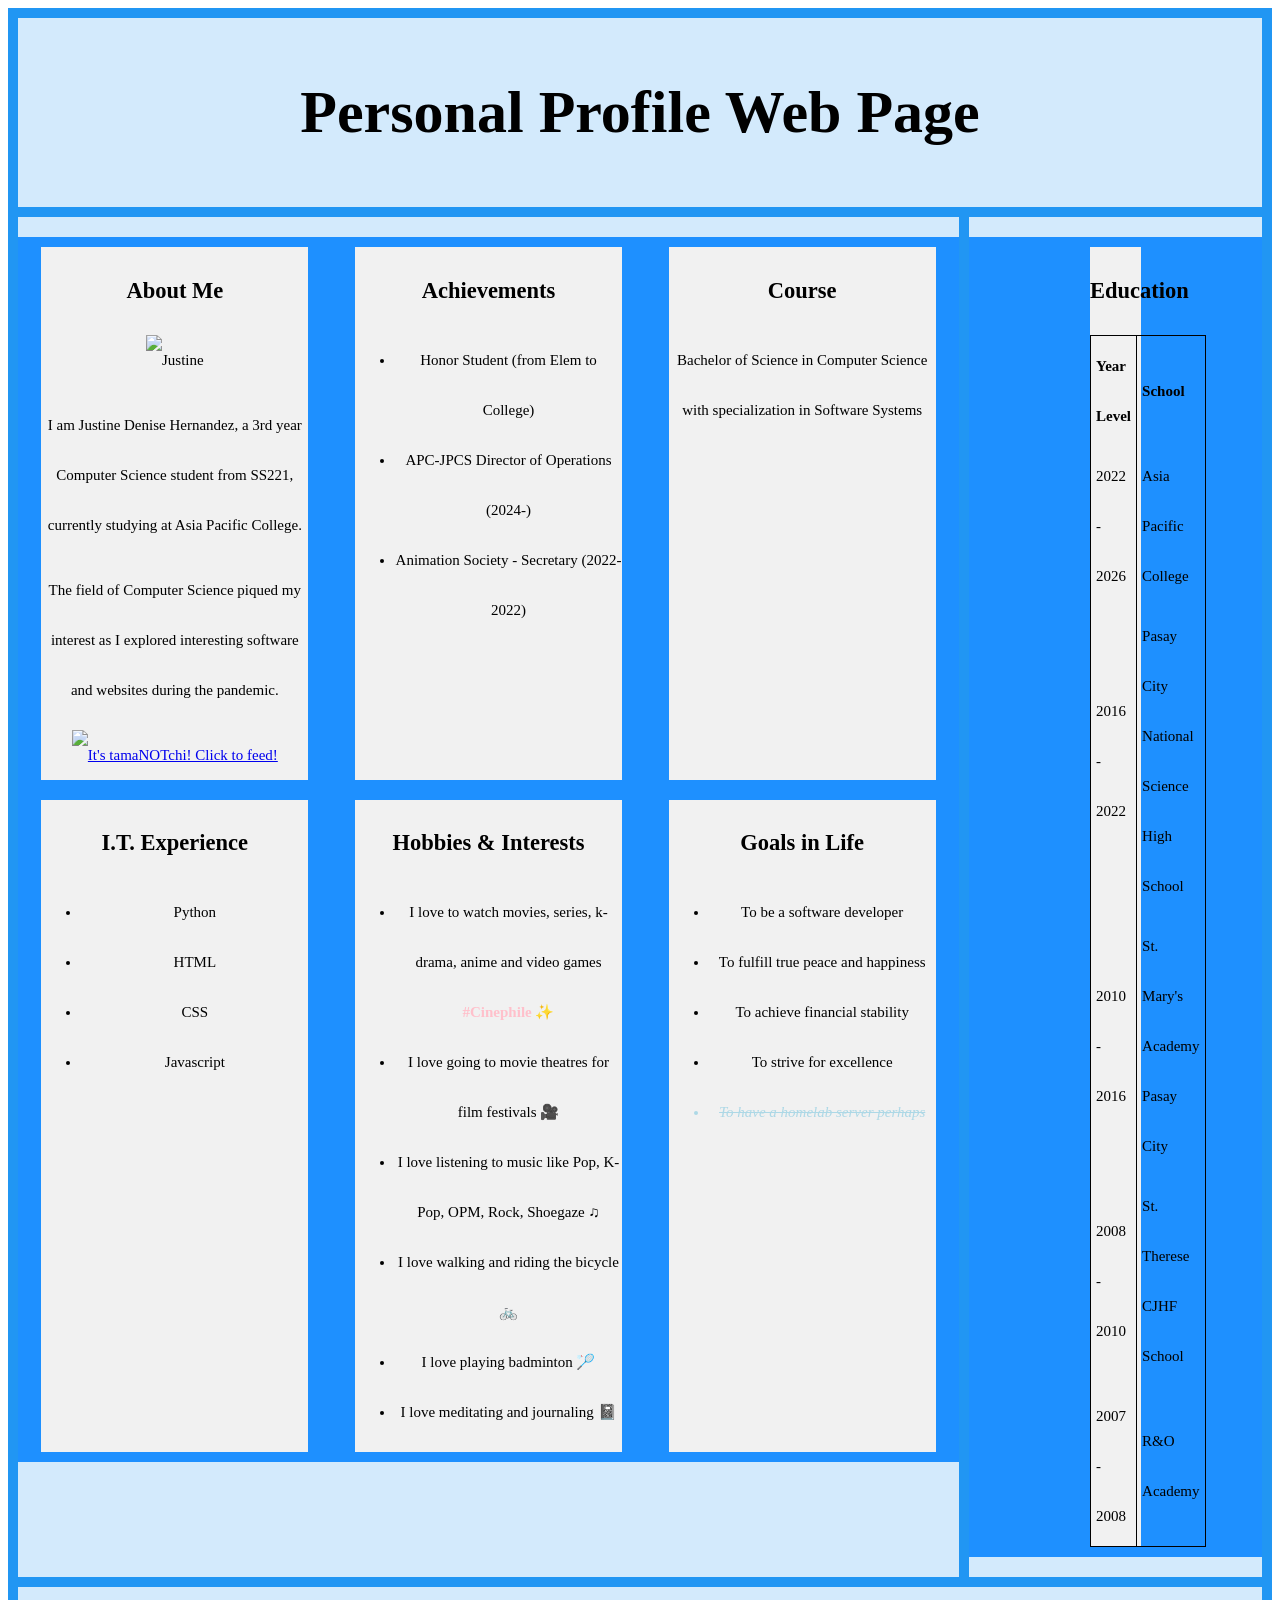
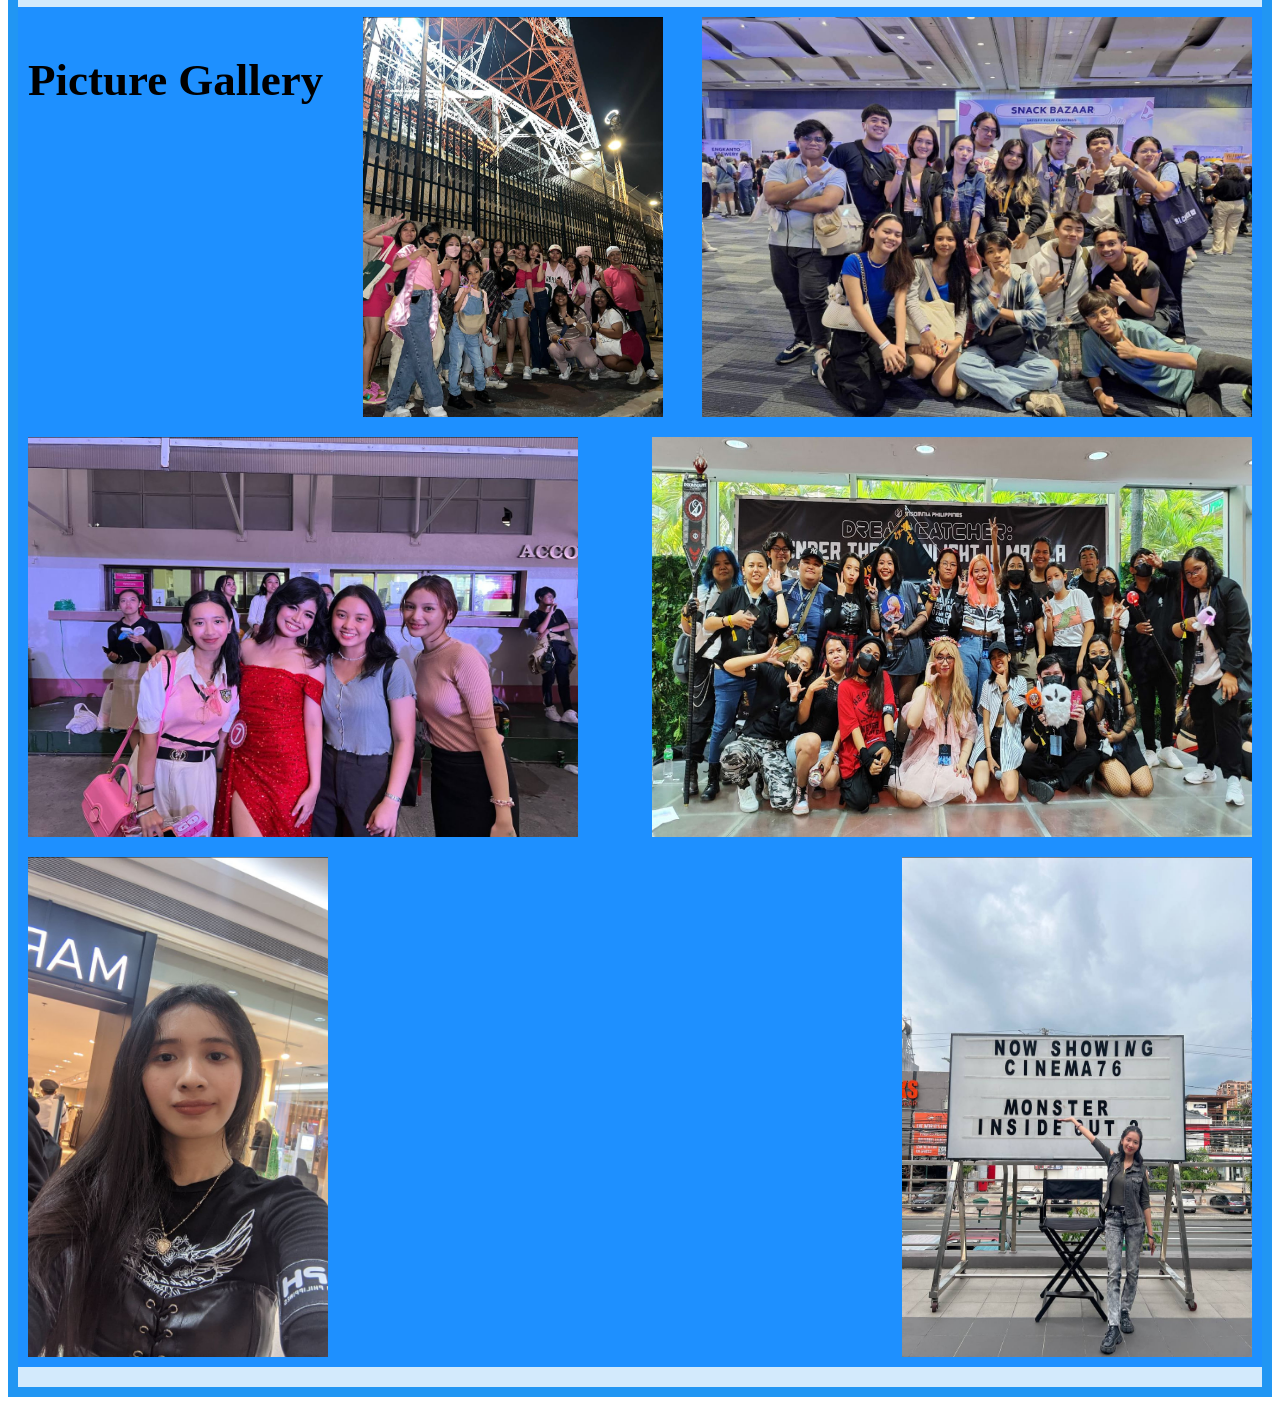
==== commit 0d3376e6: "edited html" ====
--- a/home/index.html
+++ b/home/index.html
@@ -2,7 +2,7 @@
 <html>
 <head>
     <title>Personal Profile Web page 2</title>
-    <link rel="stylesheet" href="css/flexbox-grid.css?version=0.3">
+    <link rel="stylesheet" href="css/flexbox-grid.css?version=0.5">
 </head>
 <style>
   table {
--- a/home/css/flexbox-grid.css
+++ b/home/css/flexbox-grid.css
@@ -7,9 +7,9 @@
     display: grid;
     grid-template-areas:
         'header header header header header header'
-        'menu main main main main right'
-        'menu main main main main right'
-        'menu footer footer footer footer footer';
+        'main main main main main right'
+        'main main main main main right'
+        'footer footer footer footer footer footer';
     gap: 10px;
     background-color: #2196F3;
     padding: 10px;
